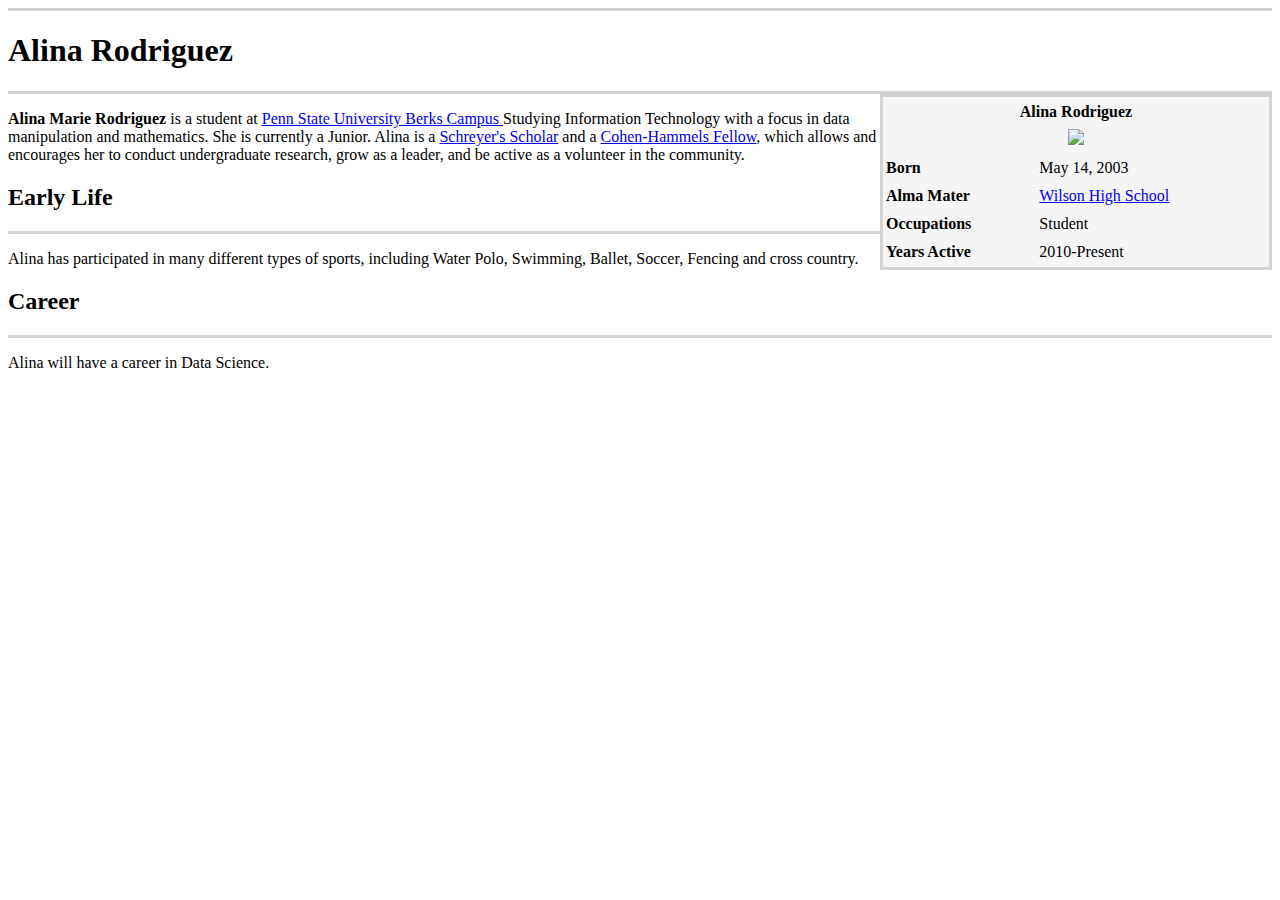
==== PersonalWikiPage.html @ 3cd279d3 "Add files via upload" ====
<!DOCTYPE html>
<html lang="en">
<head>
    <meta charset="UTF-8">
    <title>Alina Rodriguez</title>
  <style type="text/css">
    .top-border{
      border-top-style: solid;
      border-color: lightgray;
    }
    .bottom-border{
      border-bottom-style: solid;
      border-color: lightgray;
    }
    .tble{
      border-style: solid;
      border-color: lightgray;
      background-color: whitesmoke;
      float: right;
    }
    div{
      word-wrap:break-word;
    }
  </style>

</head>
<body>

<div class="top-border bottom-border">
  <h1>Alina Rodriguez</h1>
</div>

<table class="tble" style="width:24.5em; line-height:1.5em;">
  <tbody>
  <tr>
    <th colspan="2">
      <strong>Alina Rodriguez</strong>
    </th>
  </tr>
  <tr>
    <th colspan="2">
      <img src="https://media.licdn.com/dms/image/C4E03AQFsz2h4aoFTtA/profile-displayphoto-shrink_400_400/0/1633713313162?e=1681344000&v=beta&t=xsbjE_EJger4GFlUSMv2809KQYbejgDuVwrCJH1ZANE">
    </th>
  </tr>
  <tr>
    <td><strong>Born</strong></td>
    <td>May 14, 2003</td>
  </tr>
  <tr>
    <td><strong>Alma Mater</strong></td>
    <td><a href="https://www.wilsonsd.org/">Wilson High School</a></td>
  </tr>
  <tr>
    <td><strong>Occupations</strong></td>
    <td>Student</td>
  </tr>
  <tr>
    <td><strong>Years Active</strong></td>
    <td>2010-Present</td>
  </tr>
  </tbody>
</table>

<div>
  <p>
    <strong>Alina Marie Rodriguez</strong> is a student at <a href="https://berks.psu.edu/"> Penn State University Berks Campus </a>
    Studying Information Technology with a focus in data manipulation and mathematics. She is currently a Junior.
    Alina is a <a href="https://www.shc.psu.edu/">Schreyer's Scholar</a> and a <a href="https://cohen-hammel-fellows.psu.edu/">Cohen-Hammels Fellow</a>,
    which allows and encourages her to conduct undergraduate research, grow as a leader, and be active as a volunteer in the community.
  </p>
</div>

  <div class="bottom-border">
    <h2>Early Life</h2>
  </div>

<div>
  <p>
    Alina has participated in many different types of sports, including Water Polo, Swimming, Ballet, Soccer, Fencing
    and cross country.
  </p>
</div>

<div class="bottom-border">
  <h2>Career</h2>
</div>

<div>
  <p>
    Alina will have a career in Data Science.
  </p>
</div>


</body>
</html>
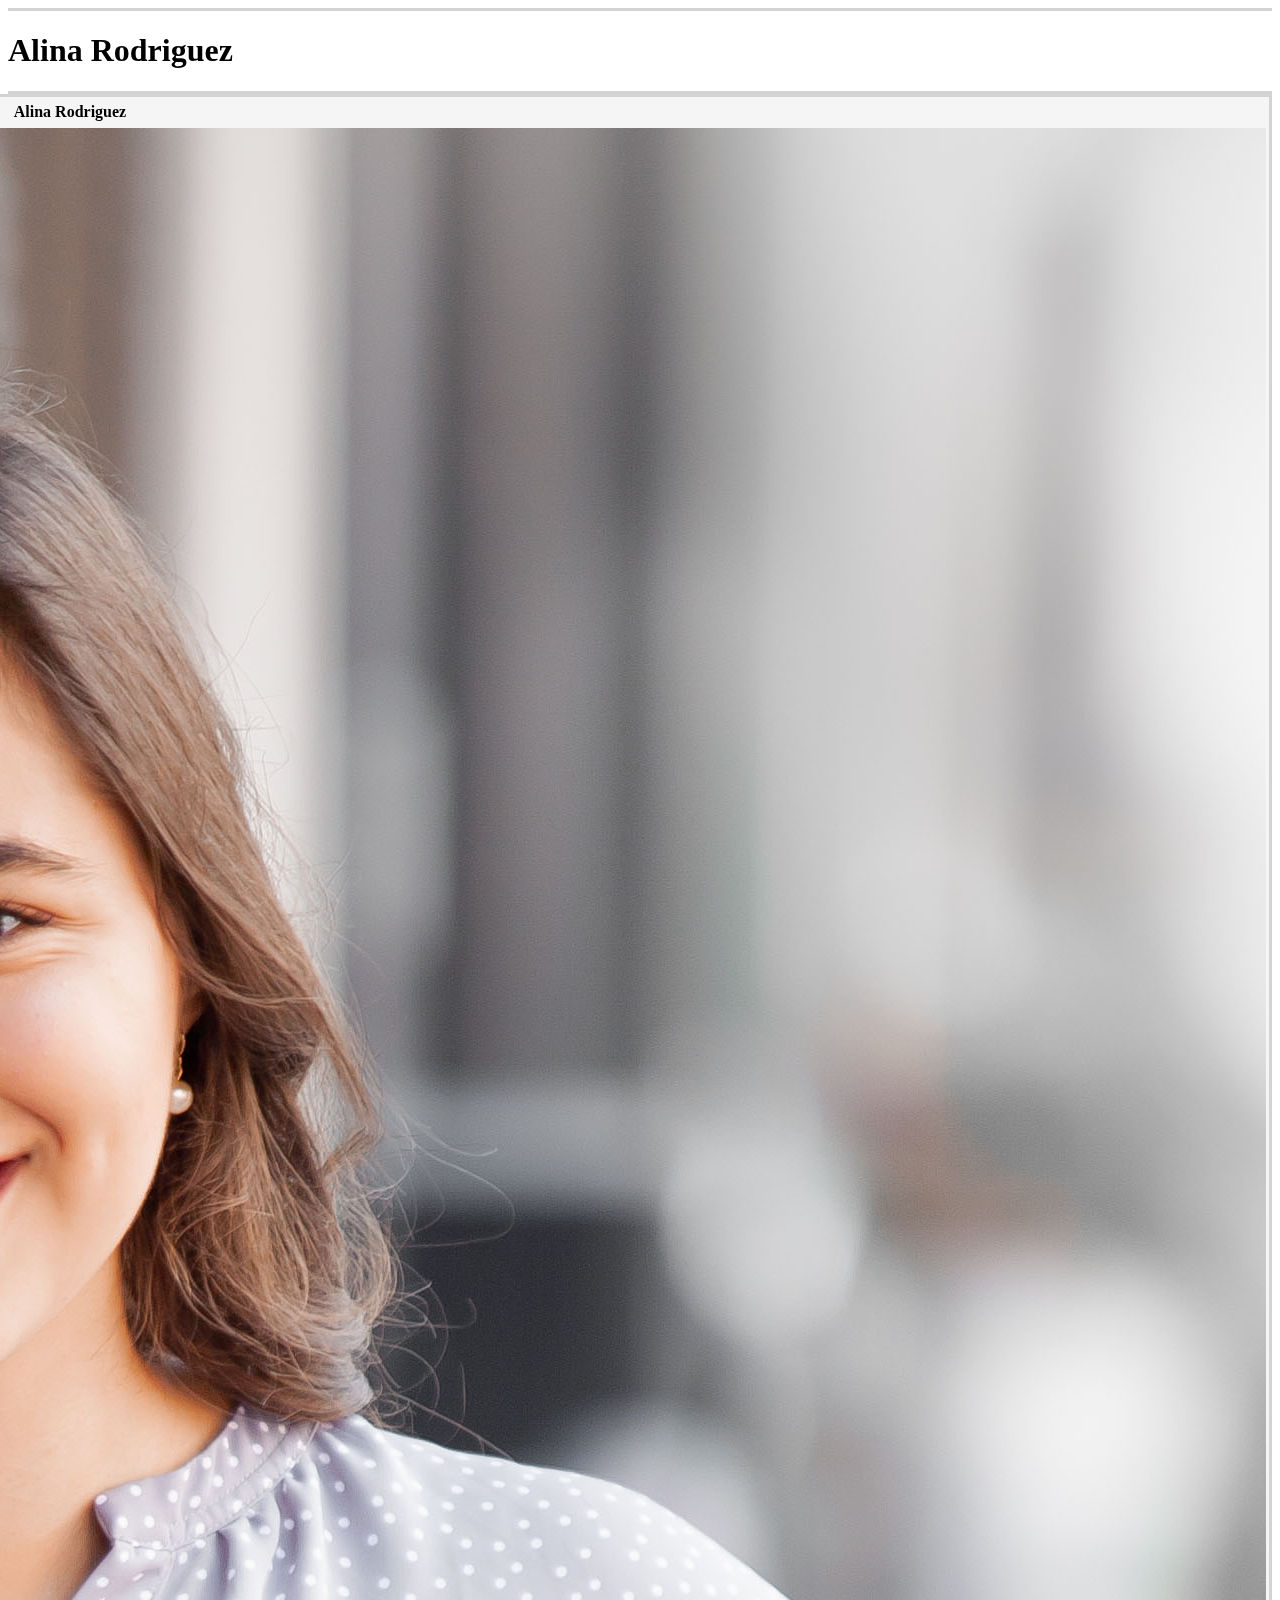
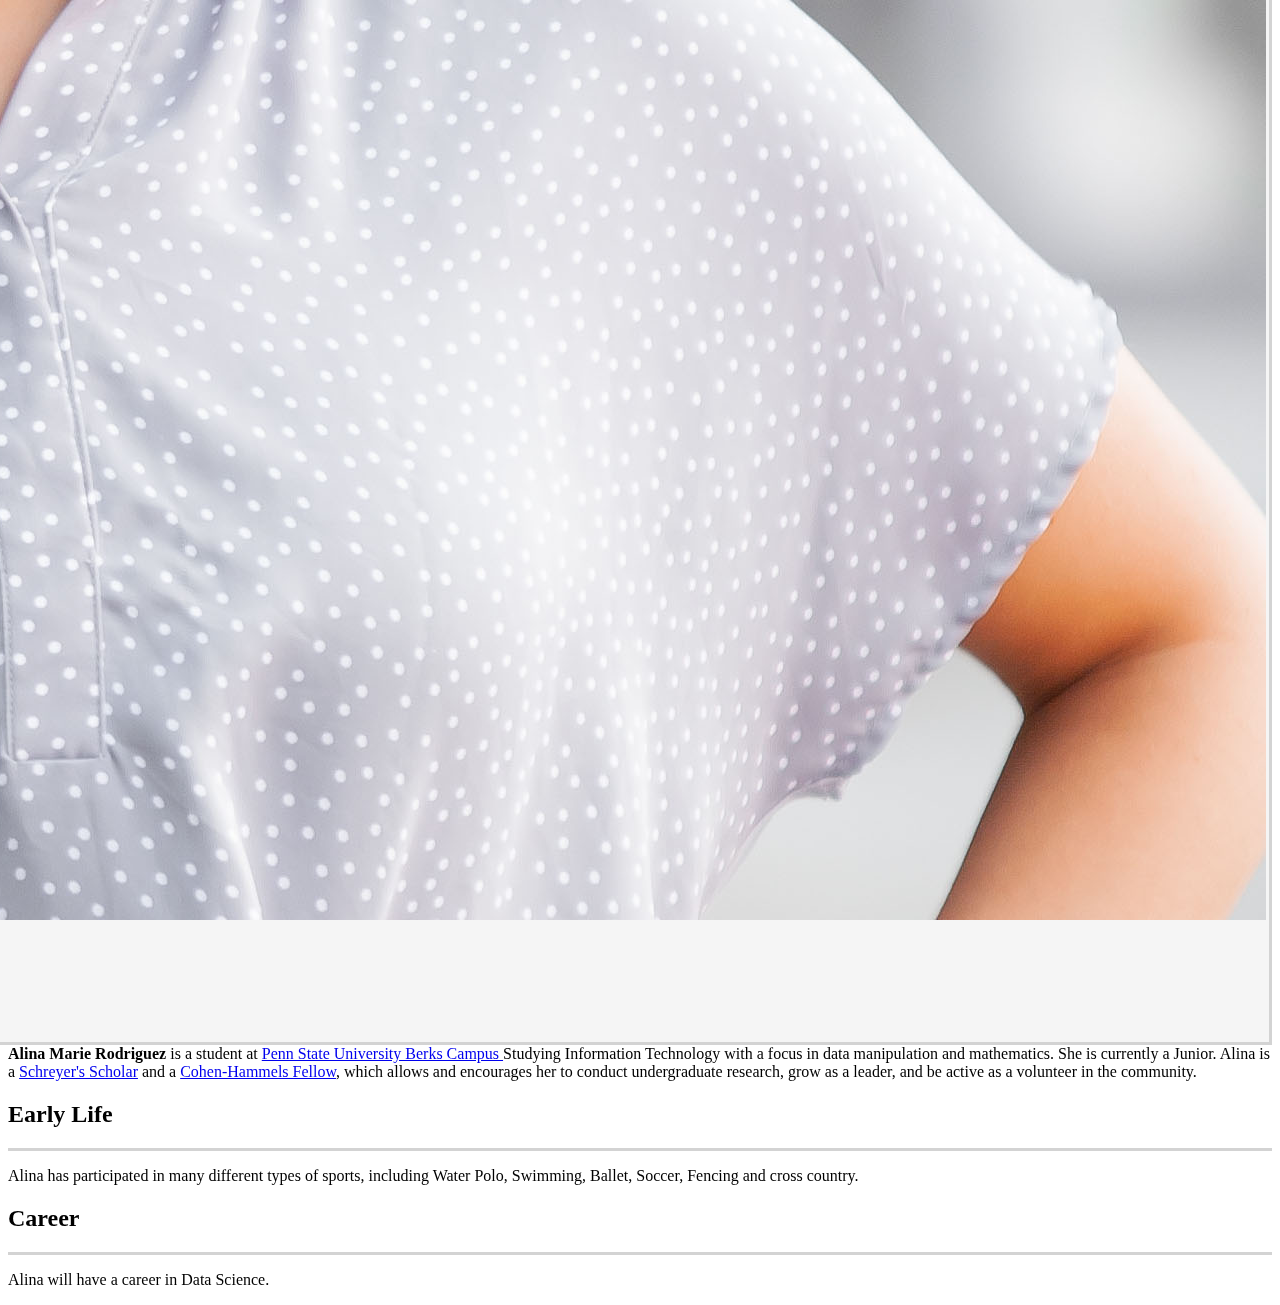
==== commit 3725a9d0: "Update PersonalWikiPage.html" ====
--- a/PersonalWikiPage.html
+++ b/PersonalWikiPage.html
@@ -39,7 +39,7 @@
   </tr>
   <tr>
     <th colspan="2">
-      <img src="https://media.licdn.com/dms/image/C4E03AQFsz2h4aoFTtA/profile-displayphoto-shrink_400_400/0/1633713313162?e=1681344000&v=beta&t=xsbjE_EJger4GFlUSMv2809KQYbejgDuVwrCJH1ZANE">
+      <img src="Alina-6.JPG">
     </th>
   </tr>
   <tr>
@@ -93,4 +93,4 @@
 
 
 </body>
-</html>+</html>
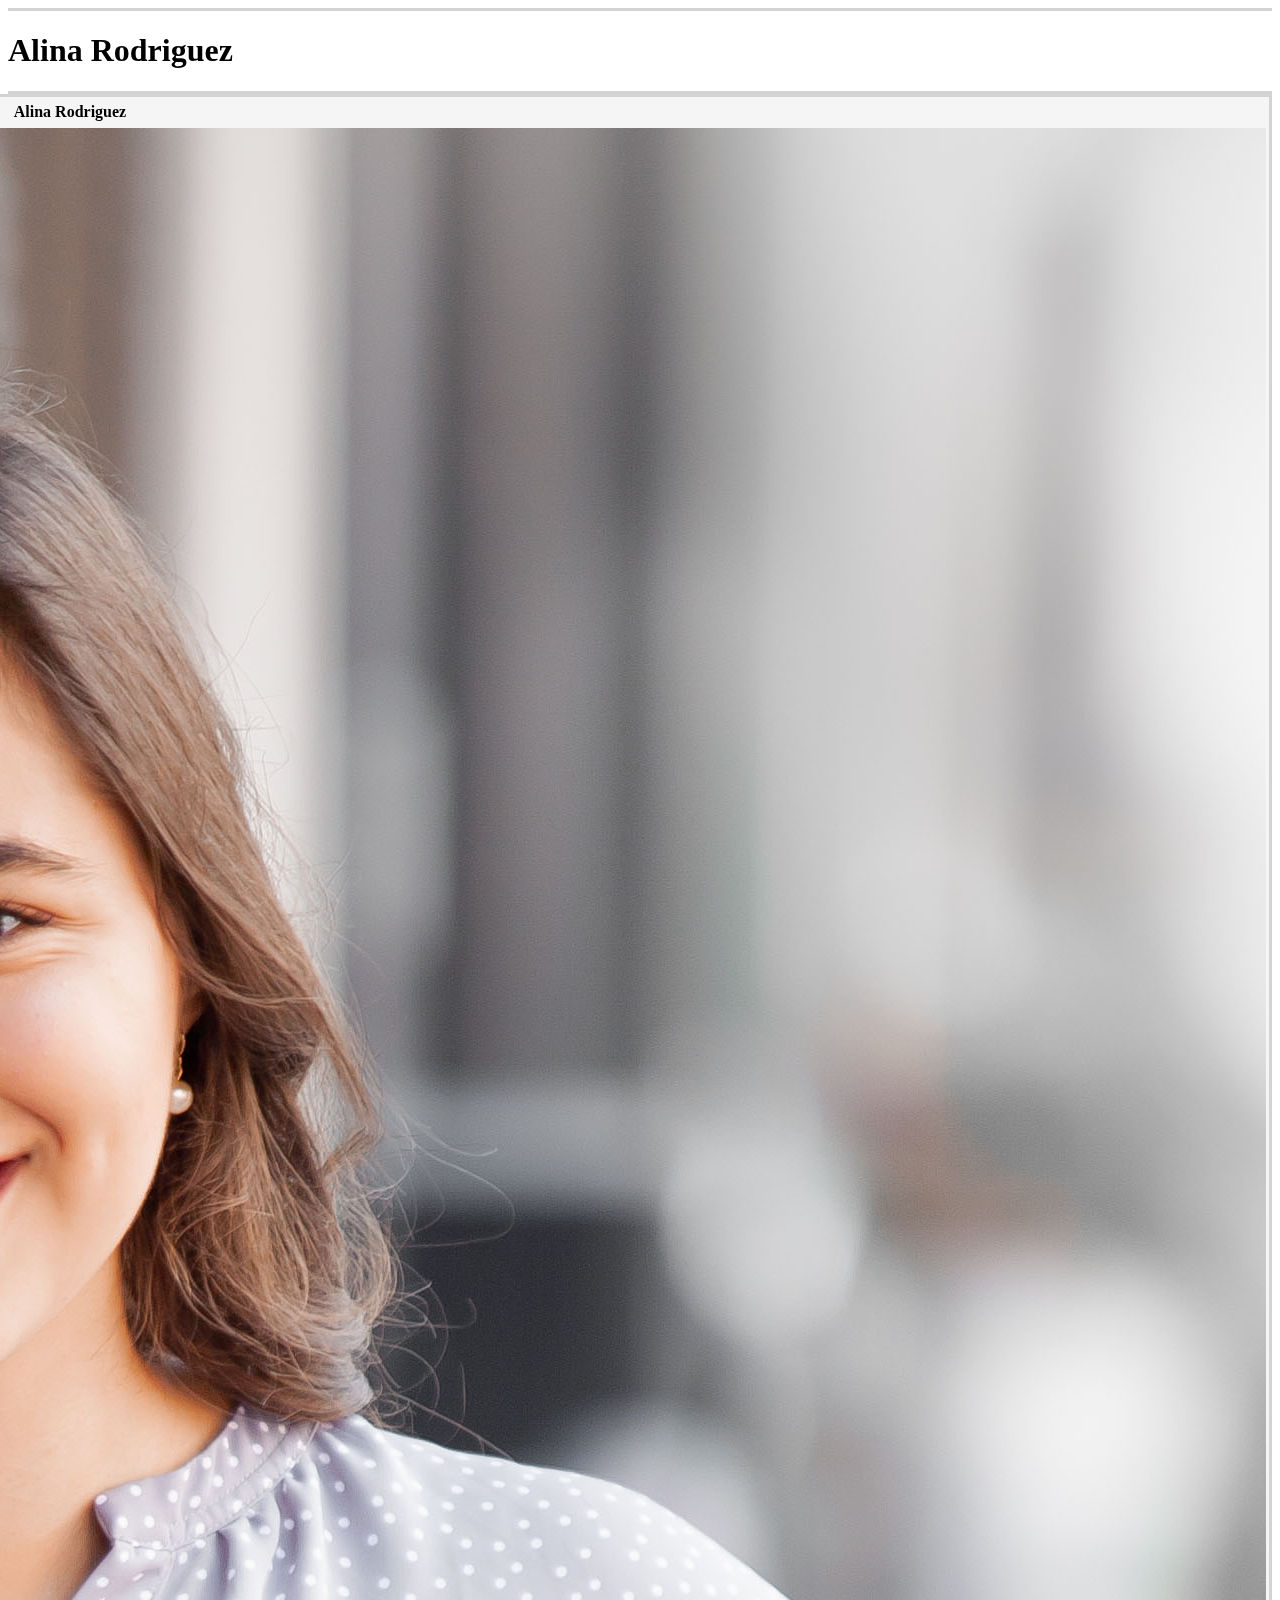
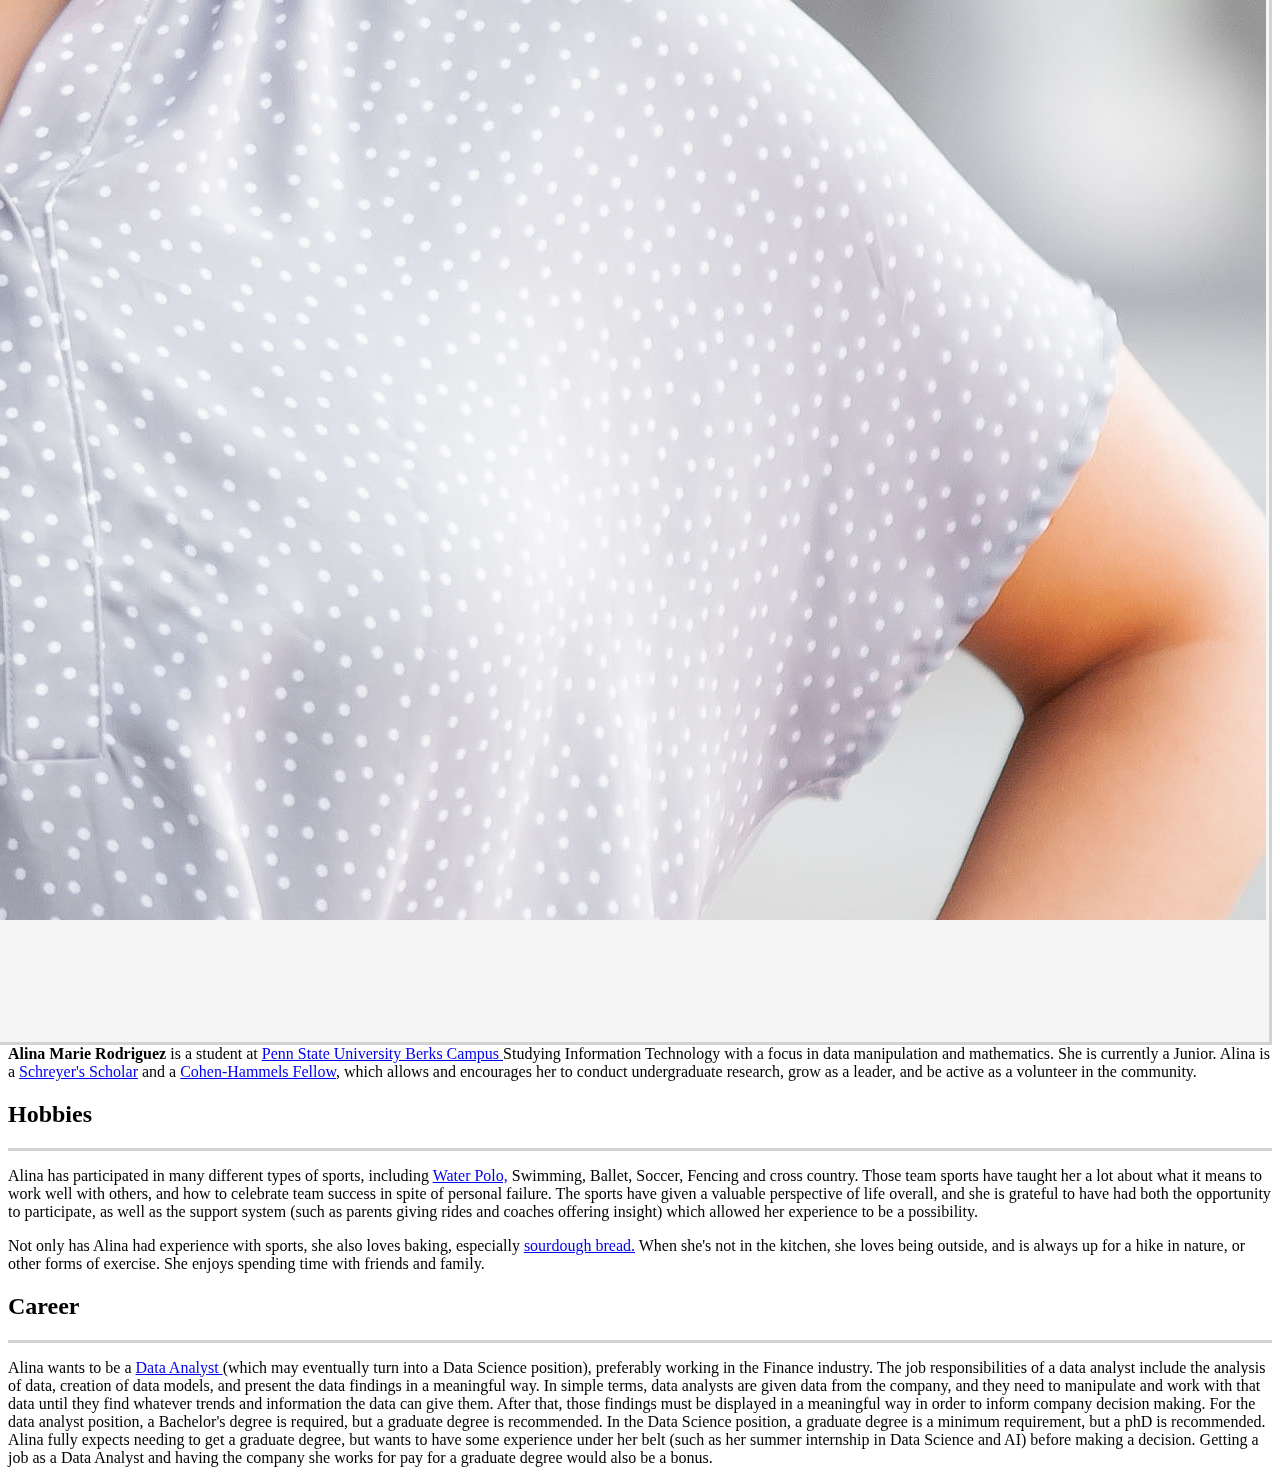
==== commit 55e5e728: "Update PersonalWikiPage.html" ====
--- a/PersonalWikiPage.html
+++ b/PersonalWikiPage.html
@@ -71,13 +71,21 @@
 </div>
 
   <div class="bottom-border">
-    <h2>Early Life</h2>
+    <h2>Hobbies</h2>
   </div>
 
 <div>
   <p>
-    Alina has participated in many different types of sports, including Water Polo, Swimming, Ballet, Soccer, Fencing
-    and cross country.
+    Alina has participated in many different types of sports, including <a href="https://olympics.com/en/sports/water-polo/"> Water Polo,</a>
+    Swimming, Ballet, Soccer, Fencing and cross country. Those team sports have taught her a lot about what it means to work well with others,
+    and how to celebrate team success in spite of personal failure. The sports have given a valuable perspective of life overall, and she 
+    is grateful to have had both the opportunity to participate, as well as the support system (such as parents giving rides and coaches offering insight)
+    which allowed her experience to be a possibility.
+  </p>
+  <p>
+      Not only has Alina had experience with sports, she also loves baking, especially <a href ="https://en.wikipedia.org/wiki/Sourdough">sourdough bread.</a>
+      When she's not in the kitchen, she loves being outside, and is always up for a hike in nature, or other forms of exercise. She enjoys spending time 
+      with friends and family.
   </p>
 </div>
 
@@ -87,7 +95,14 @@
 
 <div>
   <p>
-    Alina will have a career in Data Science.
+    Alina wants to be a <a href="https://www.indeed.com/hire/job-description/data-analyst"> Data Analyst </a> (which may eventually turn into a Data Science position), preferably working in the Finance industry. 
+    The job responsibilities of a data analyst include the analysis of data, creation of data models, and present the data findings in a meaningful way.
+    In simple terms, data analysts are given data from the company, and they need to manipulate and work with that data until they find whatever trends 
+    and information the data can give them. After that, those findings must be displayed in a meaningful way in order to inform company decision making. 
+    For the data analyst position, a Bachelor's degree is required, but a graduate degree is recommended. In the Data Science position, a graduate degree 
+    is a minimum requirement, but a phD is recommended. Alina fully expects needing to get a graduate degree, but wants to have some 
+    experience under her belt (such as her summer internship in Data Science and AI) before making a decision. Getting a job as a Data Analyst and having
+    the company she works for pay for a graduate degree would also be a bonus. 
   </p>
 </div>
 
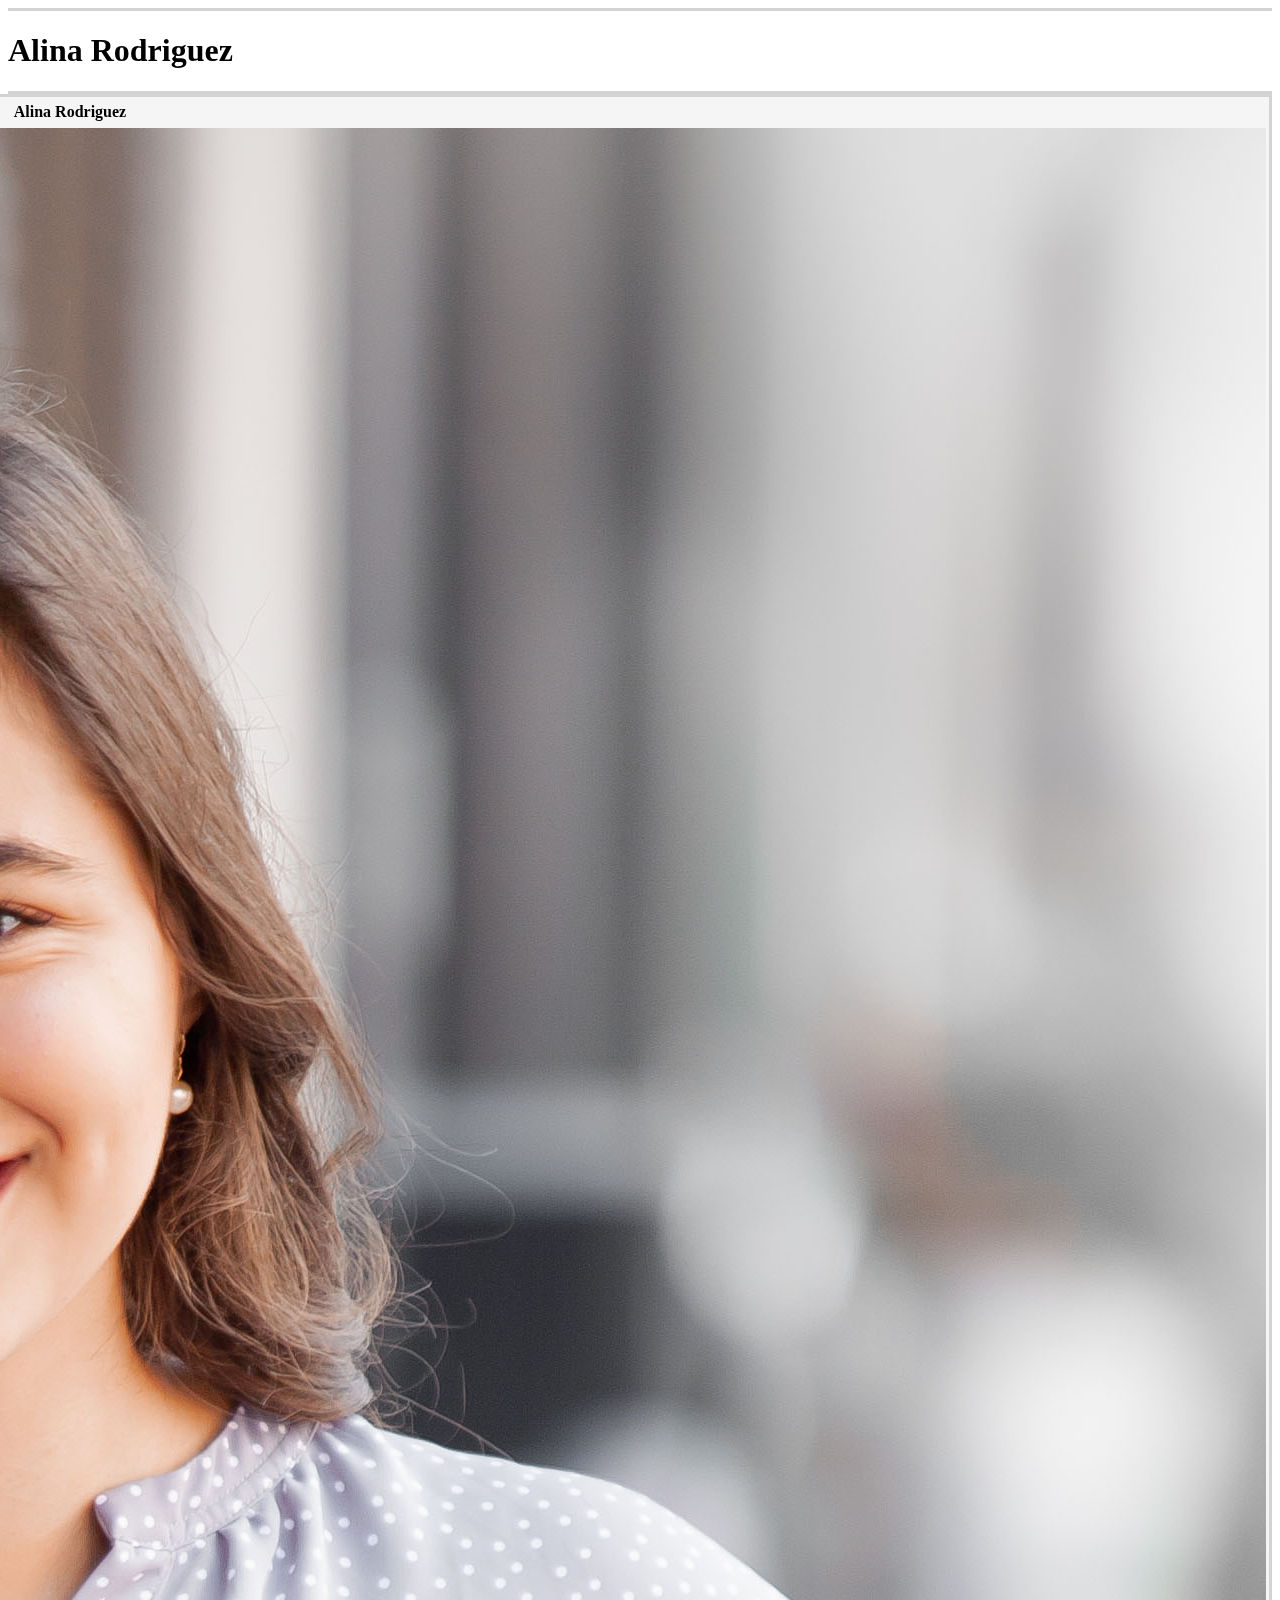
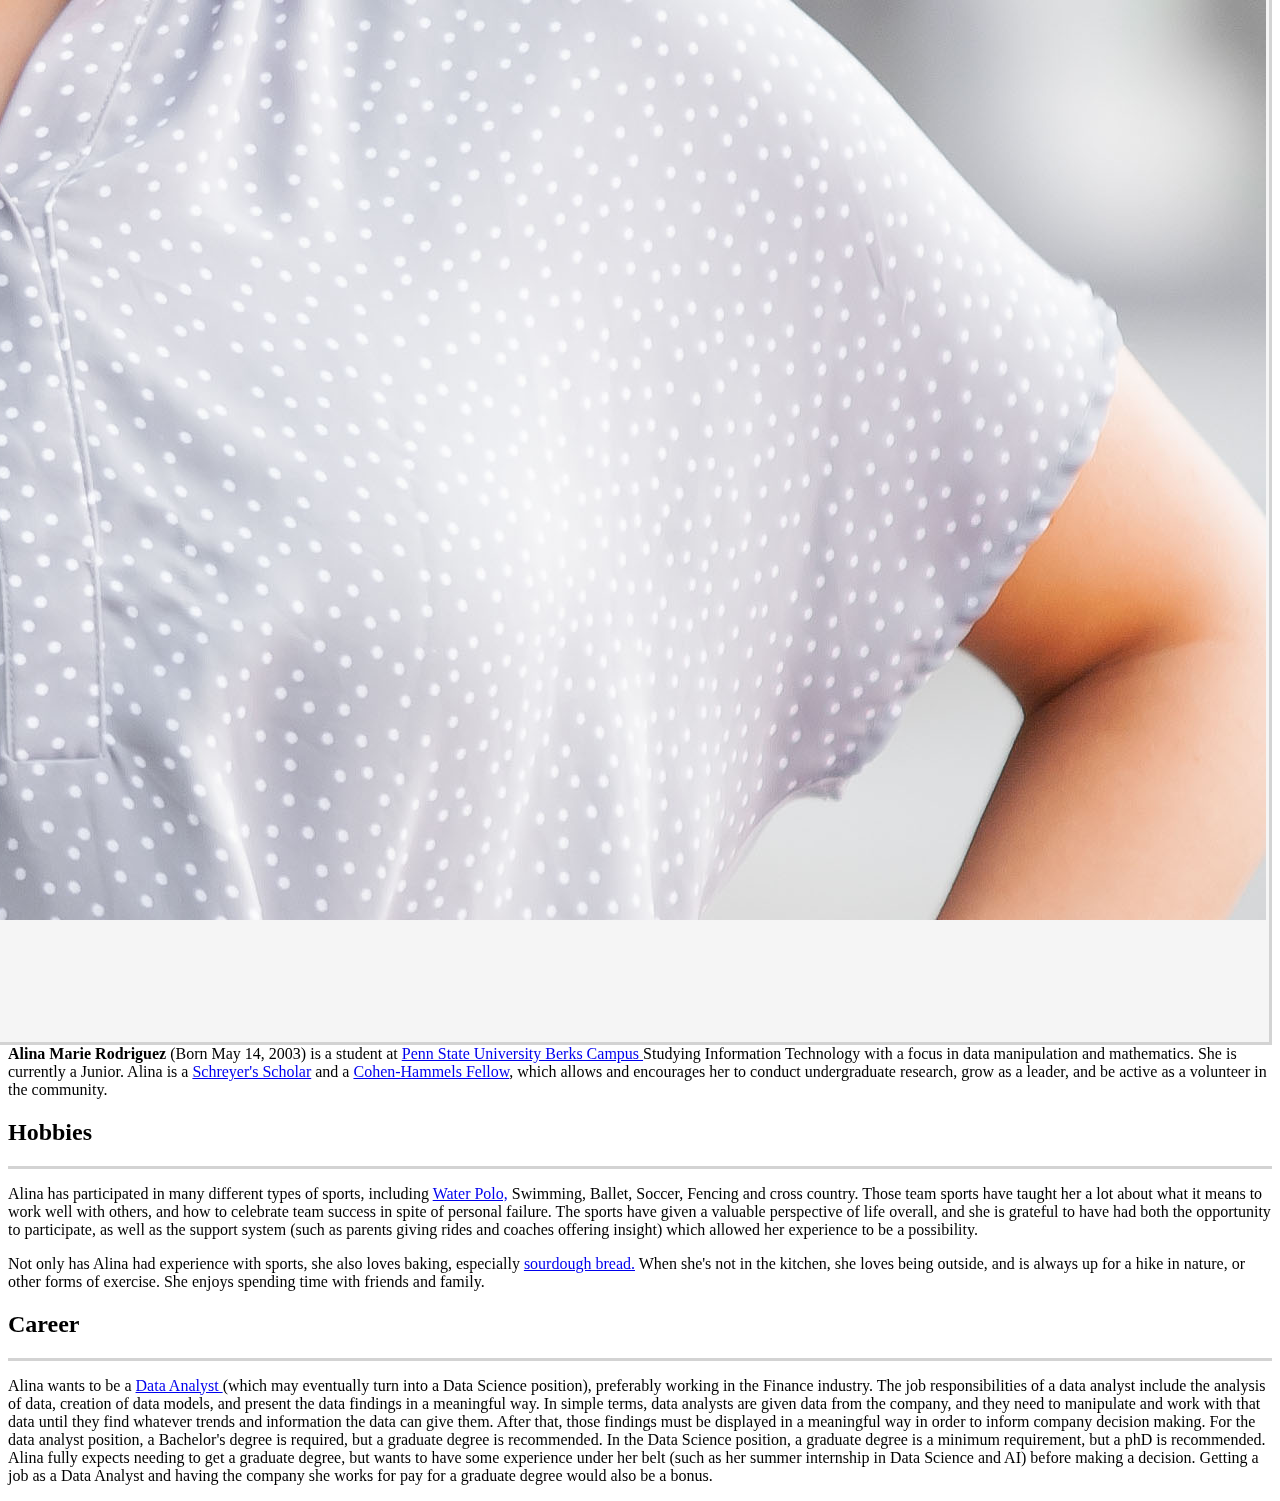
==== commit 82dc7f85: "Update PersonalWikiPage.html" ====
--- a/PersonalWikiPage.html
+++ b/PersonalWikiPage.html
@@ -63,7 +63,7 @@
 
 <div>
   <p>
-    <strong>Alina Marie Rodriguez</strong> is a student at <a href="https://berks.psu.edu/"> Penn State University Berks Campus </a>
+    <strong>Alina Marie Rodriguez</strong> (Born May 14, 2003) is a student at <a href="https://berks.psu.edu/"> Penn State University Berks Campus </a>
     Studying Information Technology with a focus in data manipulation and mathematics. She is currently a Junior.
     Alina is a <a href="https://www.shc.psu.edu/">Schreyer's Scholar</a> and a <a href="https://cohen-hammel-fellows.psu.edu/">Cohen-Hammels Fellow</a>,
     which allows and encourages her to conduct undergraduate research, grow as a leader, and be active as a volunteer in the community.
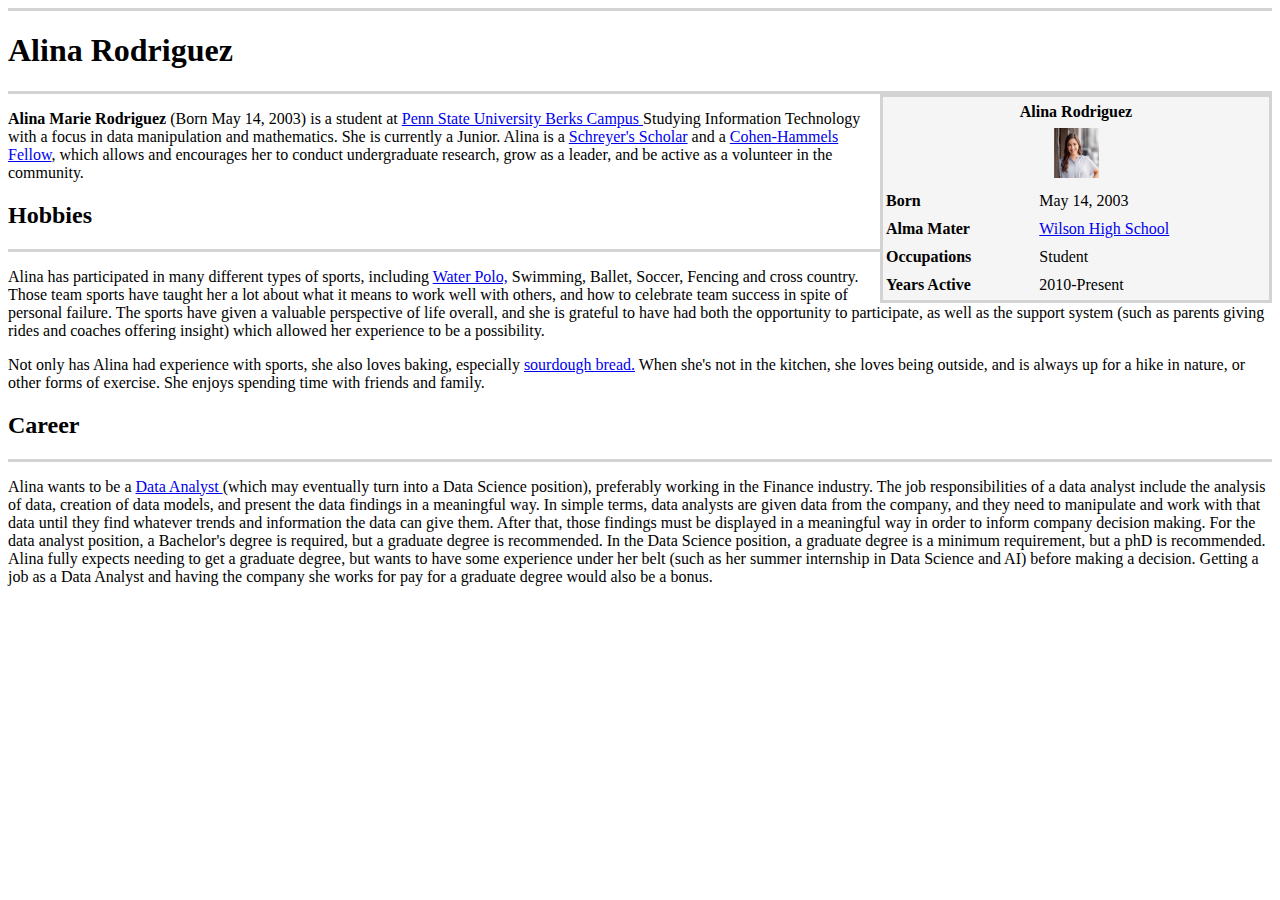
==== commit 8a8c0bb3: "Update PersonalWikiPage.html" ====
--- a/PersonalWikiPage.html
+++ b/PersonalWikiPage.html
@@ -39,7 +39,7 @@
   </tr>
   <tr>
     <th colspan="2">
-      <img src="Alina-6.JPG">
+      <img src="Alina-6.JPG" width="45" height="50">
     </th>
   </tr>
   <tr>
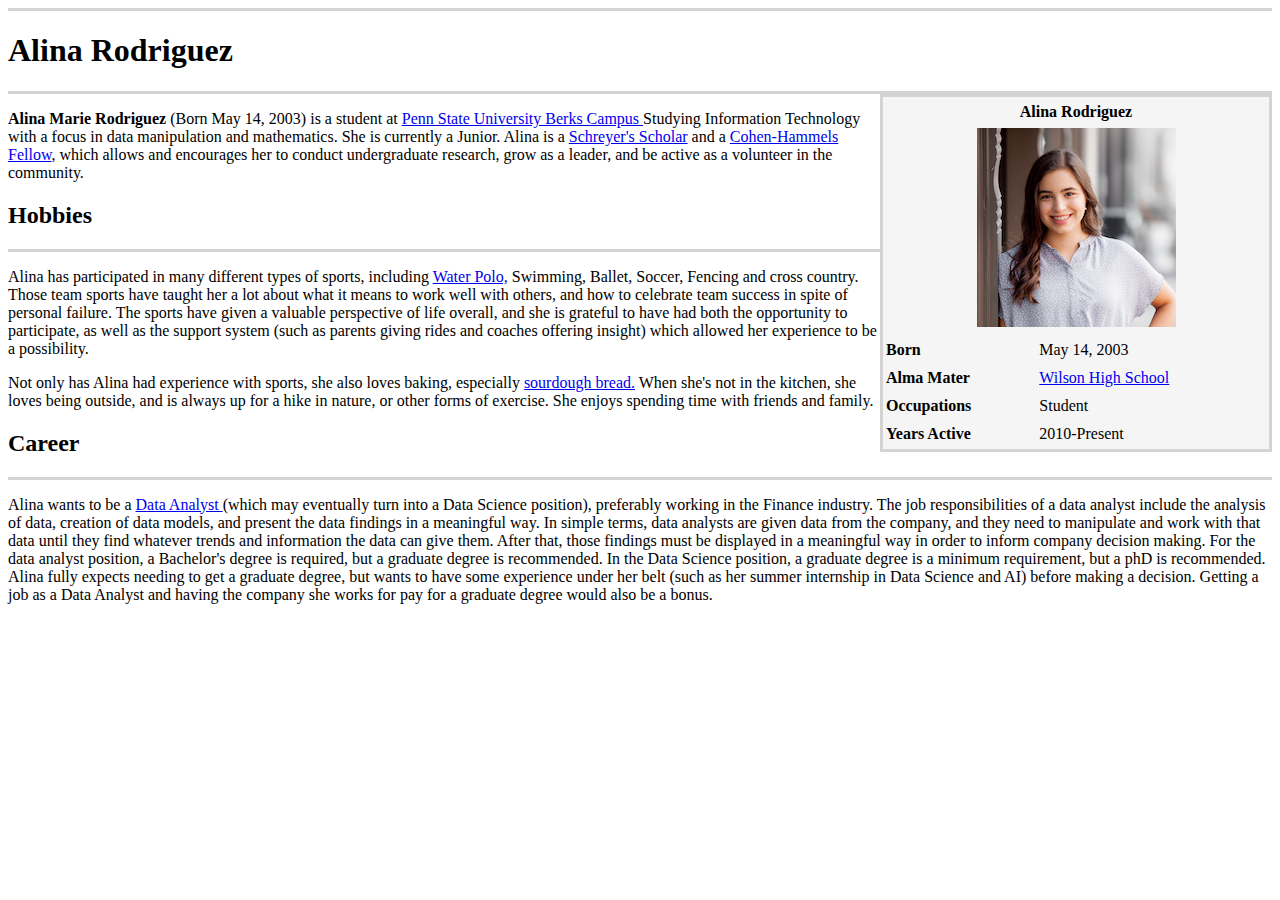
==== commit addcb03e: "Update PersonalWikiPage.html" ====
--- a/PersonalWikiPage.html
+++ b/PersonalWikiPage.html
@@ -39,7 +39,7 @@
   </tr>
   <tr>
     <th colspan="2">
-      <img src="Alina-6.JPG" width="45" height="50">
+      <img src="Alina-6 copy2.png">
     </th>
   </tr>
   <tr>
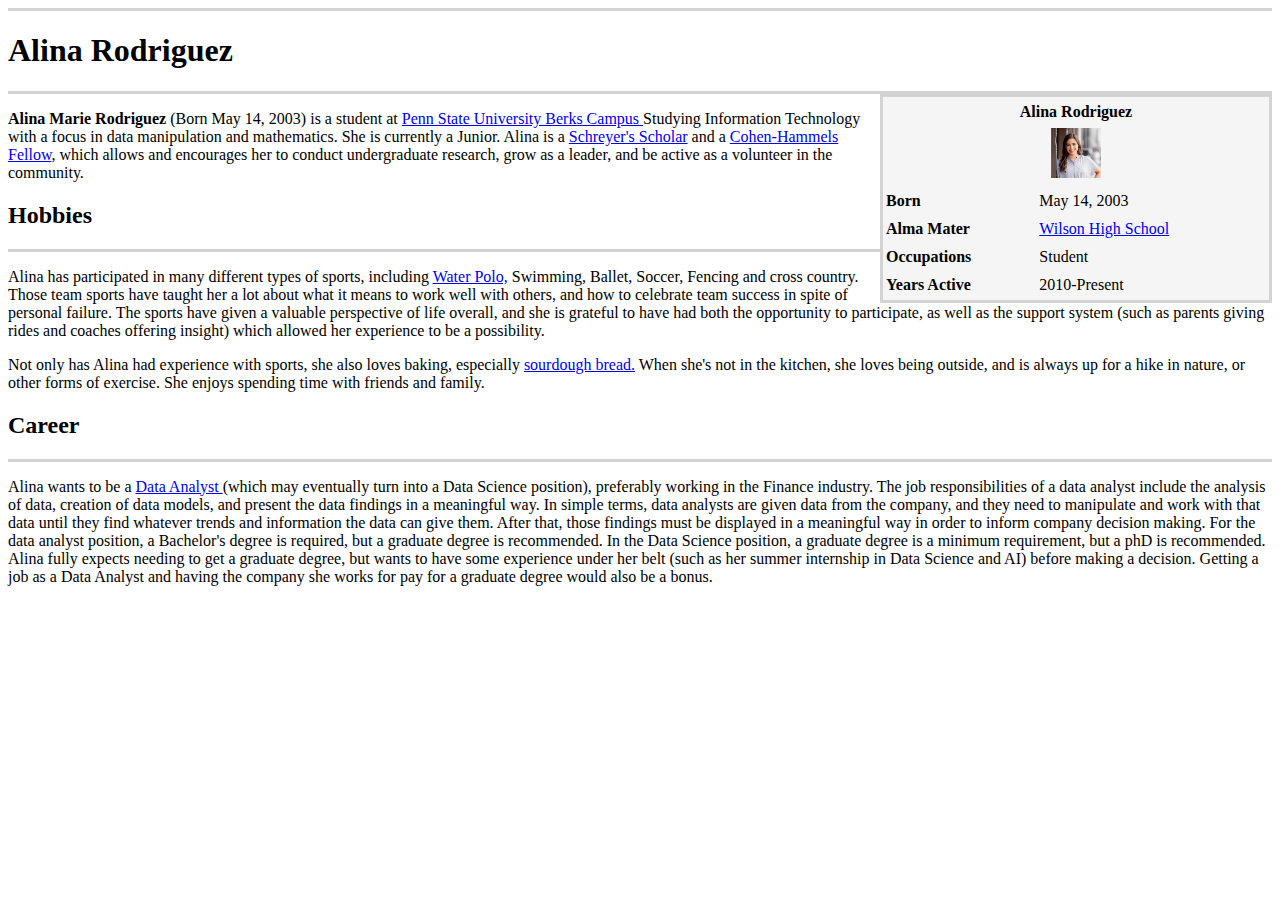
==== commit b9e5cfdf: "Update PersonalWikiPage.html" ====
--- a/PersonalWikiPage.html
+++ b/PersonalWikiPage.html
@@ -20,6 +20,10 @@
     }
     div{
       word-wrap:break-word;
+    }
+    img{
+    max-width:50px;
+    max-height:50px;
     }
   </style>
 
